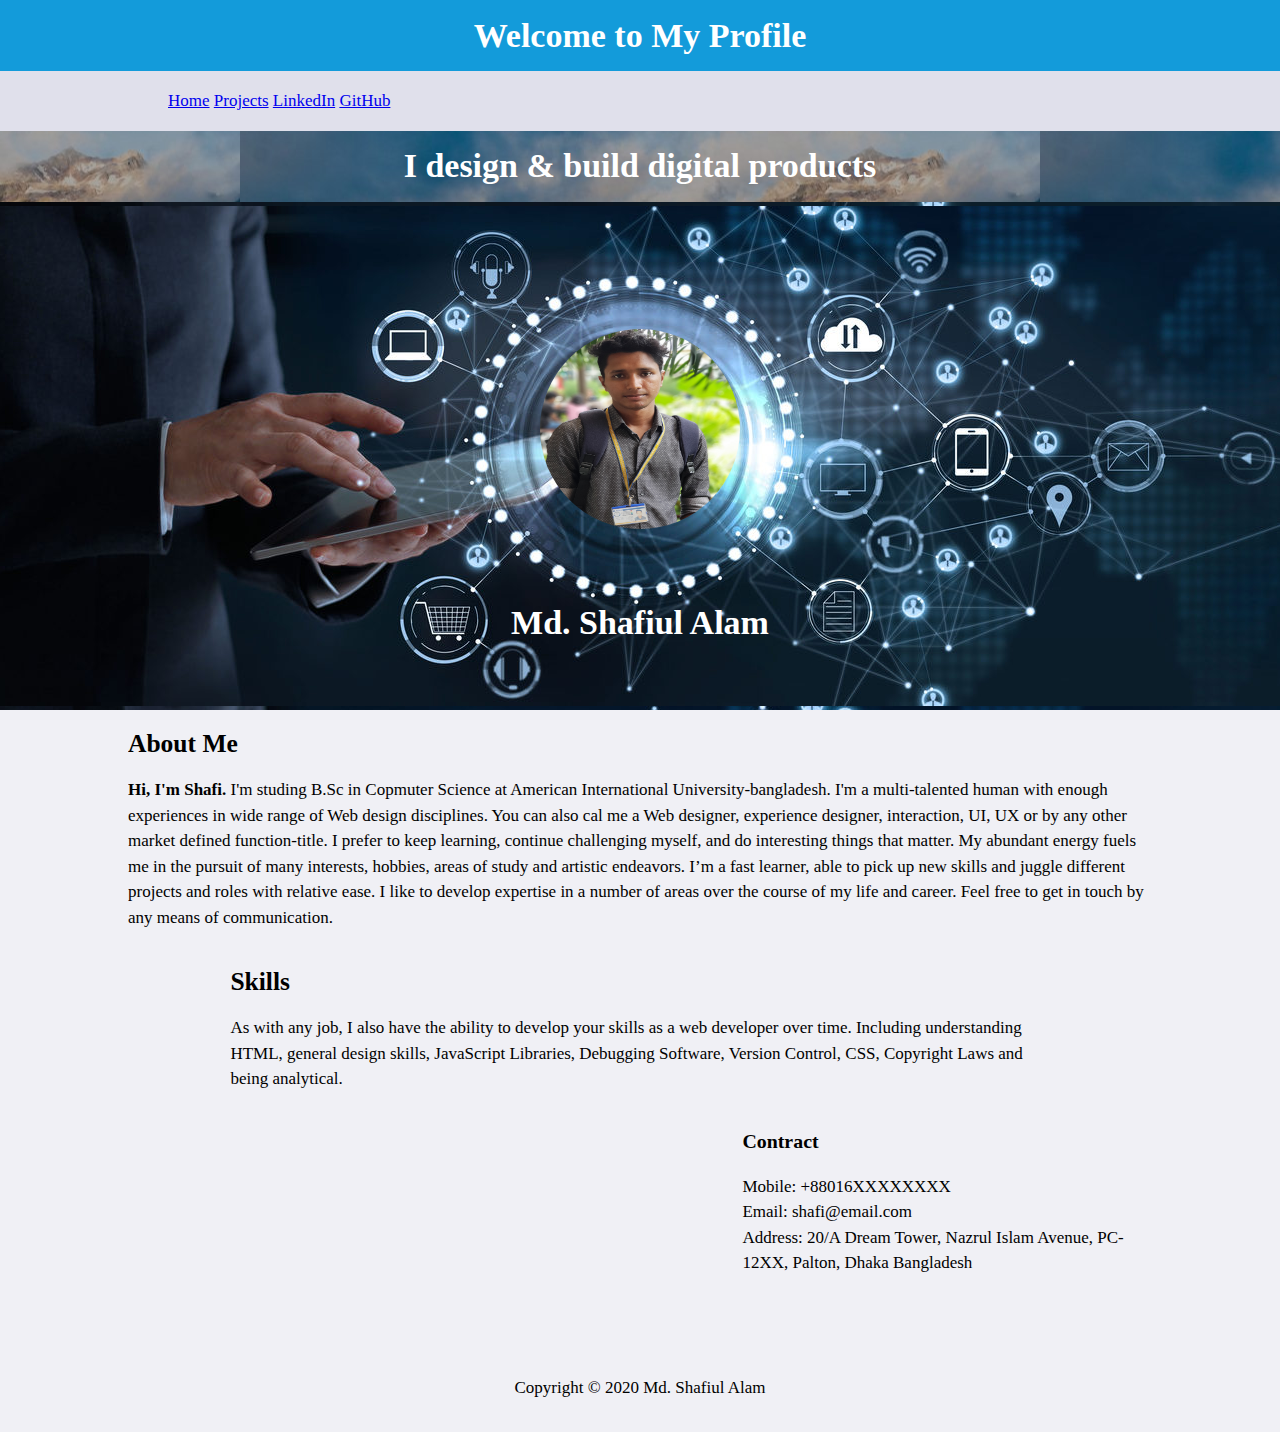
==== index.html @ a5a12737 "Add files via upload" ====
<!DOCTYPE html>
<html>
<head>
	<title>MY Portfolio</title>
	<link rel="stylesheet" type="text/css" href="style.css">
</head>
<body>
	<header id="main-header">
	<div class="container">
	<h1>Welcome to My Profile</h1>
	</div>
	</header>
	<nav id="links">
		<div class="container">
		<ul>
			<li><a href="#">Home</a></li>
			<li><a href="#">Projects</a></li>
			<li><a href="https://www.linkedin.com/in/md-shafiul-alam-341038184">LinkedIn</a></li>
			<li><a href="https://github.com/shafi201104">GitHub</a></li>
		</ul>
		</div>
	</nav>

	<section id="view-port">
		<div class="container">
			<h1>I design & build digital products</h1>
		</div>
	</section>

	<section id="view-port2">
		<br><br><br><br><br><img src="me.jpg" class="rounded" width="200px" height="200px">
		<selection id="view-port">
			<div class="container">
			<br><br><h1>Md. Shafiul Alam</h1><br><br>
			</div>
		</selection>
	</section>
	

	<section>
		<div class="container">
			<h2>About Me</h2><p><strong>Hi, I'm Shafi.</strong>
			 I'm studing B.Sc in Copmuter Science at American International University-bangladesh. 
			 I'm a multi-talented human with enough experiences in wide 
			 range of Web design disciplines. 
			 You can also cal me a Web designer, experience designer, 
			 interaction, UI, UX or by any other market defined function-title.
			 I prefer to keep learning, continue challenging myself, and 
			 do interesting things that matter.
			 My abundant energy fuels me in the pursuit of many interests, hobbies, areas of study and
			 artistic endeavors. I’m a fast learner, able to pick up new skills and juggle different
			 projects and roles with relative ease.
			 I like to develop expertise in a number of areas over the course of my life and career. 
			 Feel free to get in touch by any means of communication.</p>	
			 <selection id="#sidewall-left">
				<div class="container">
				<h2>Skills</h2><p>As with any job, I also have the ability to develop your skills as a web developer over time.
					 Including understanding HTML, general design skills, JavaScript Libraries, Debugging Software, Version Control, CSS, Copyright Laws and being analytical.</p>
				</div>
			</selection>

			<aside id="sidewall-right">
				<h3>Contract</h3>
				<p>Mobile: +88016XXXXXXXX<br>Email: shafi@email.com<br> Address: 20/A Dream Tower, Nazrul Islam Avenue, PC-12XX, Palton, Dhaka Bangladesh</p>
			</aside>
		</div>
	</section>

	<footer id="main-footer">
		<p>Copyright &copy; 2020 Md. Shafiul Alam</p>
	</footer>

</body>
</html>
---- style.css ----
body {
	background-color: #f0f0f5;
	color: #000000;
	font: 17px Times, Helvetica, sans-serif;
	line-height: 1.5em;
	margin: 0;
}
.container {
	width: 80%;
	margin: auto;
	overflow: hidden;
}
#main-header {
	background-color: #139bda;
	color: #fff;
	text-align: center;
}
#links {
	background-color: #e0e0eb;
}
#links_a {
	color: #808080;
	padding-right: 17px;
}
#links li {
	display: inline;

}
#view-port{
	background-image: url('ban2.jpg');
	background-position:center;
	color: #fff;
	text-align: center;
}
#view-port2{
	background-image: url('programming.jpg');
	background-position:center;
	text-align: center;
}
#message-box {
	float:left;
	width: 60%;
	box-sizing: border-box;
}
#sidewall-right {
	float:right;
	width:40%;
	color: black;
	box-sizing: border-box;;
}

#sidewall-left {
	float:left;
	width:40%;
	color: black;
	box-sizing: border-box;;
}

#main-footer {
	text-align: center;
	padding: 15px;
	margin-top: 50px;
}
.rounded{
	border-radius: 50%;

}
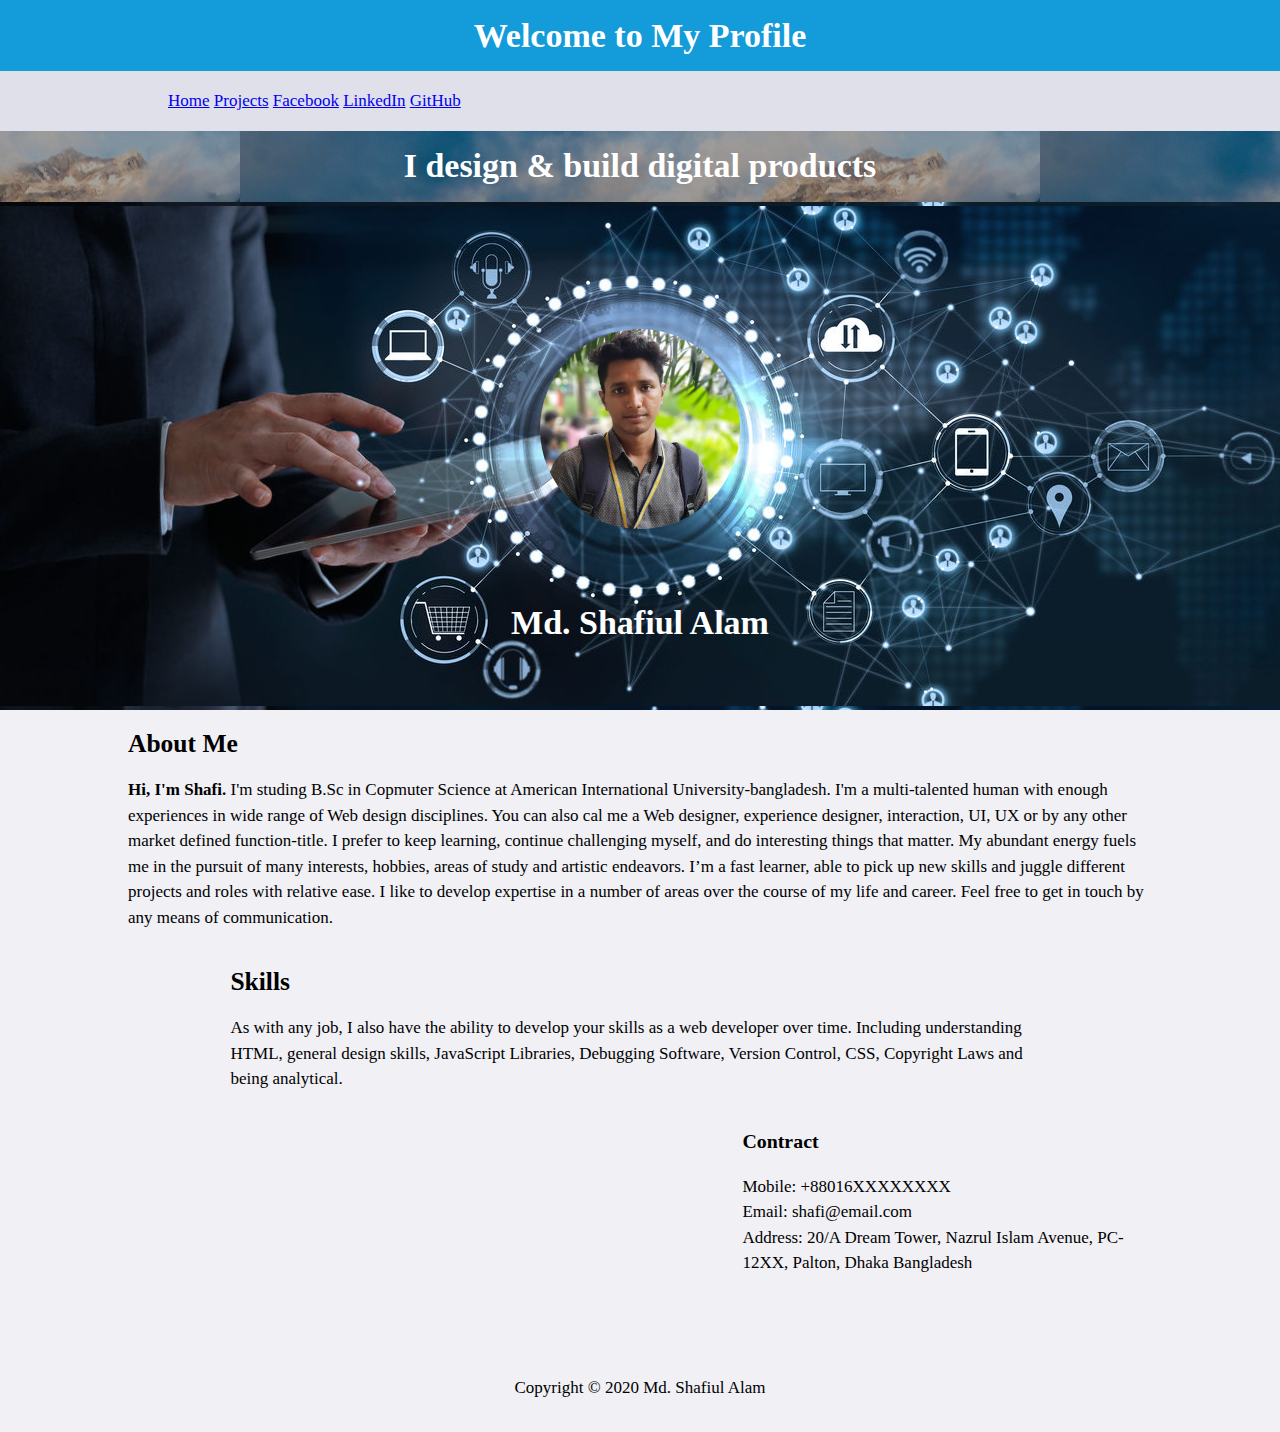
==== commit 64821b86: "Update index.html" ====
--- a/index.html
+++ b/index.html
@@ -15,6 +15,7 @@
 		<ul>
 			<li><a href="#">Home</a></li>
 			<li><a href="#">Projects</a></li>
+                     <li><a href="https://www.facebook.com/1ly.handsome.boy">Facebook</a></li>
 			<li><a href="https://www.linkedin.com/in/md-shafiul-alam-341038184">LinkedIn</a></li>
 			<li><a href="https://github.com/shafi201104">GitHub</a></li>
 		</ul>
@@ -71,4 +72,4 @@
 	</footer>
 
 </body>
-</html>+</html>
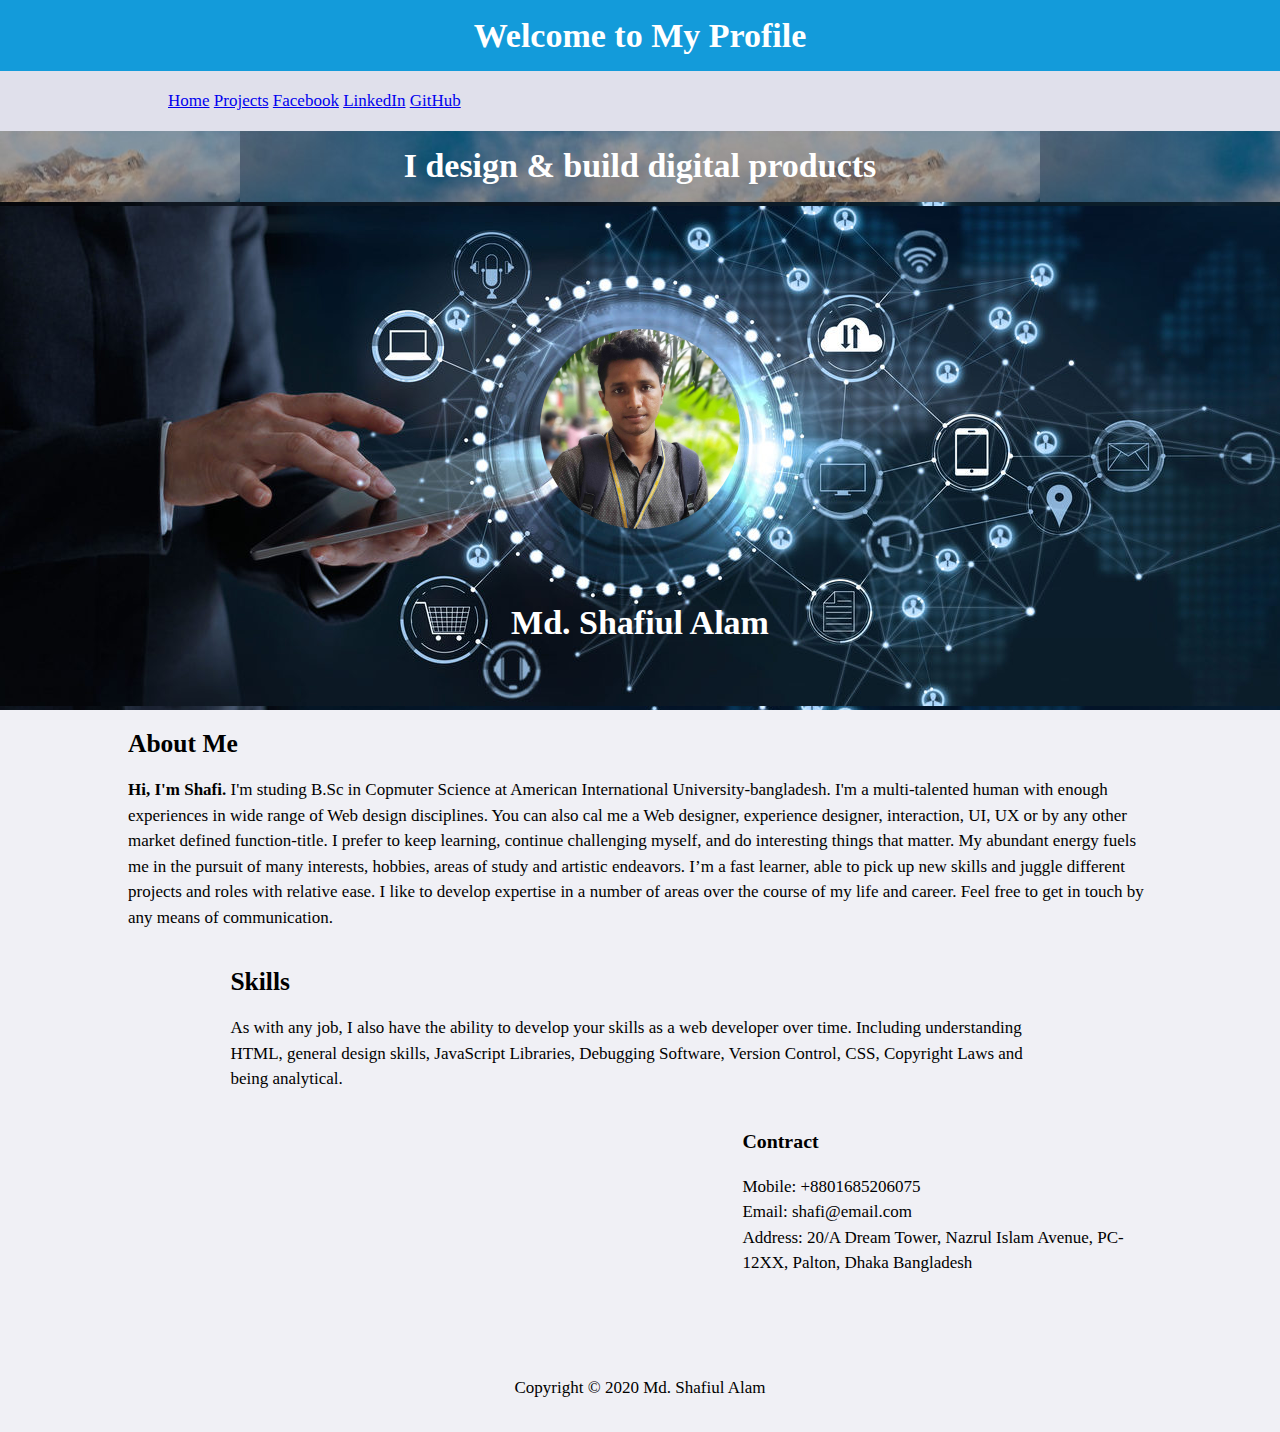
==== commit f8cdaef9: "Update index.html" ====
--- a/index.html
+++ b/index.html
@@ -15,7 +15,7 @@
 		<ul>
 			<li><a href="#">Home</a></li>
 			<li><a href="#">Projects</a></li>
-                     <li><a href="https://www.facebook.com/1ly.handsome.boy">Facebook</a></li>
+                       <li><a href="https://www.facebook.com/shafi201104">Facebook</a></li>
 			<li><a href="https://www.linkedin.com/in/md-shafiul-alam-341038184">LinkedIn</a></li>
 			<li><a href="https://github.com/shafi201104">GitHub</a></li>
 		</ul>
@@ -62,7 +62,7 @@
 
 			<aside id="sidewall-right">
 				<h3>Contract</h3>
-				<p>Mobile: +88016XXXXXXXX<br>Email: shafi@email.com<br> Address: 20/A Dream Tower, Nazrul Islam Avenue, PC-12XX, Palton, Dhaka Bangladesh</p>
+				<p>Mobile: +8801685206075<br>Email: shafi@email.com<br> Address: 20/A Dream Tower, Nazrul Islam Avenue, PC-12XX, Palton, Dhaka Bangladesh</p>
 			</aside>
 		</div>
 	</section>
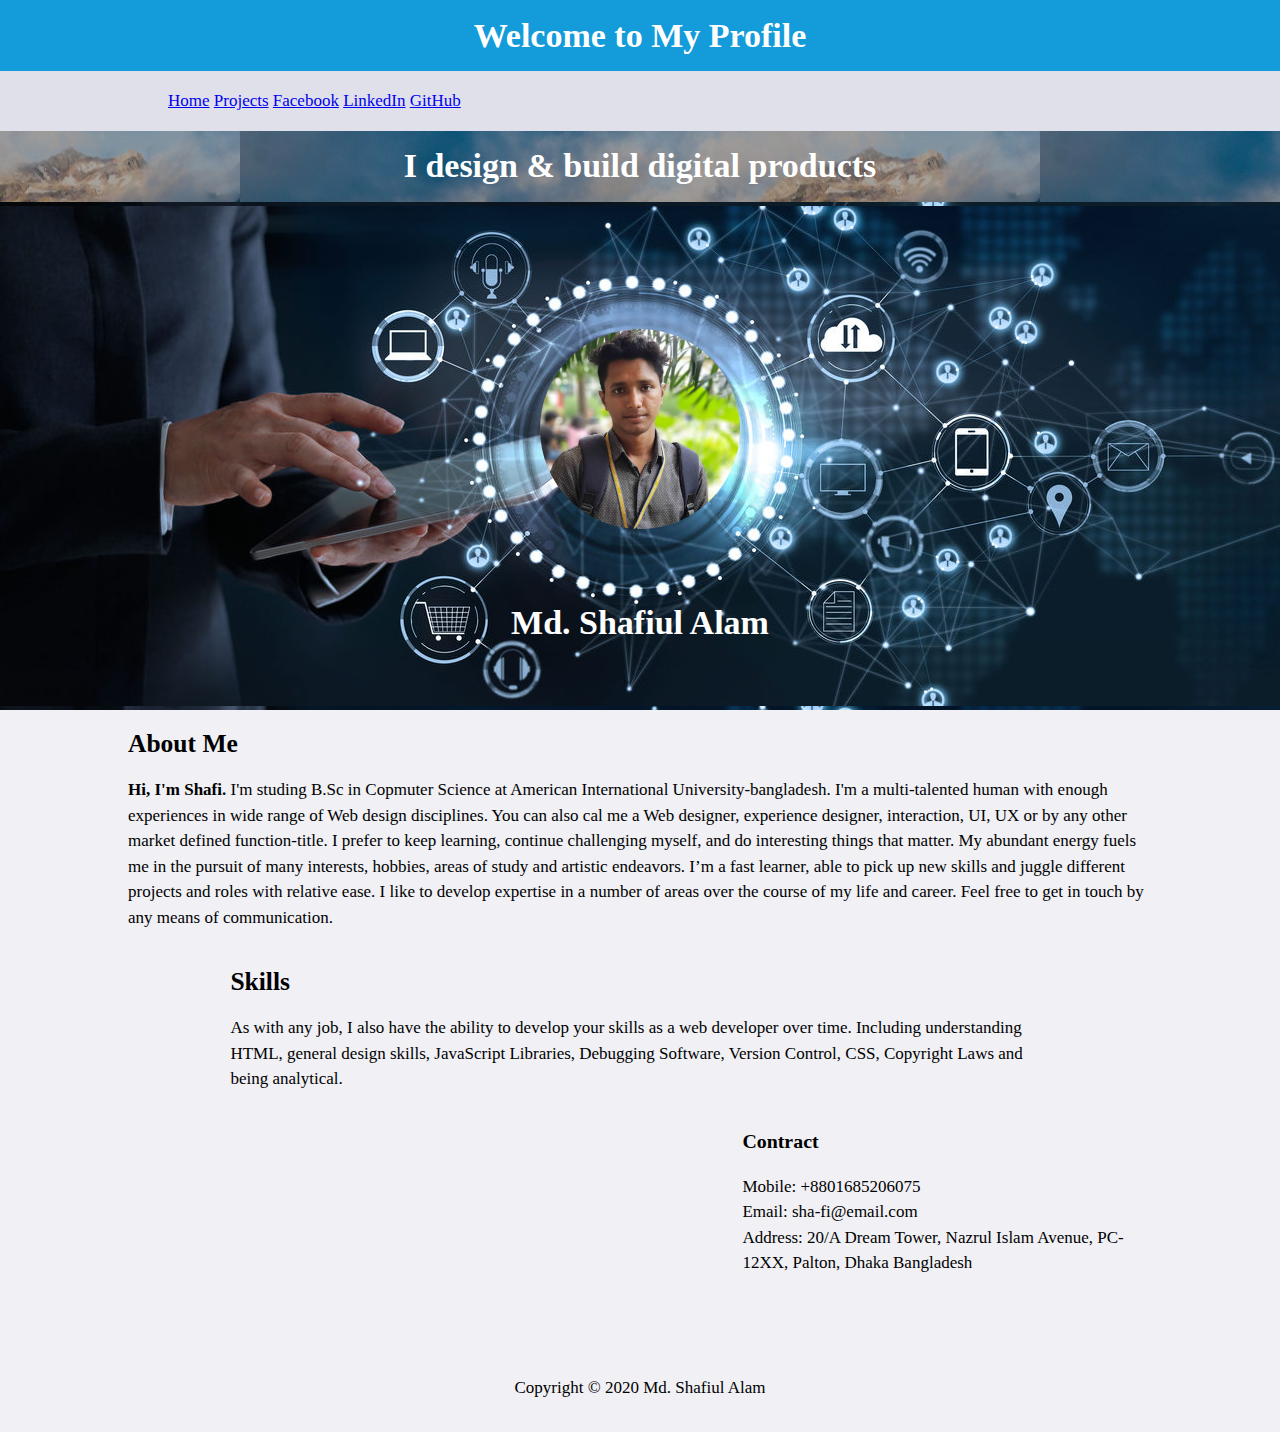
==== commit b2b97e04: "Update index.html" ====
--- a/index.html
+++ b/index.html
@@ -62,7 +62,7 @@
 
 			<aside id="sidewall-right">
 				<h3>Contract</h3>
-				<p>Mobile: +8801685206075<br>Email: shafi@email.com<br> Address: 20/A Dream Tower, Nazrul Islam Avenue, PC-12XX, Palton, Dhaka Bangladesh</p>
+				<p>Mobile: +8801685206075<br>Email: sha-fi@email.com<br> Address: 20/A Dream Tower, Nazrul Islam Avenue, PC-12XX, Palton, Dhaka Bangladesh</p>
 			</aside>
 		</div>
 	</section>
